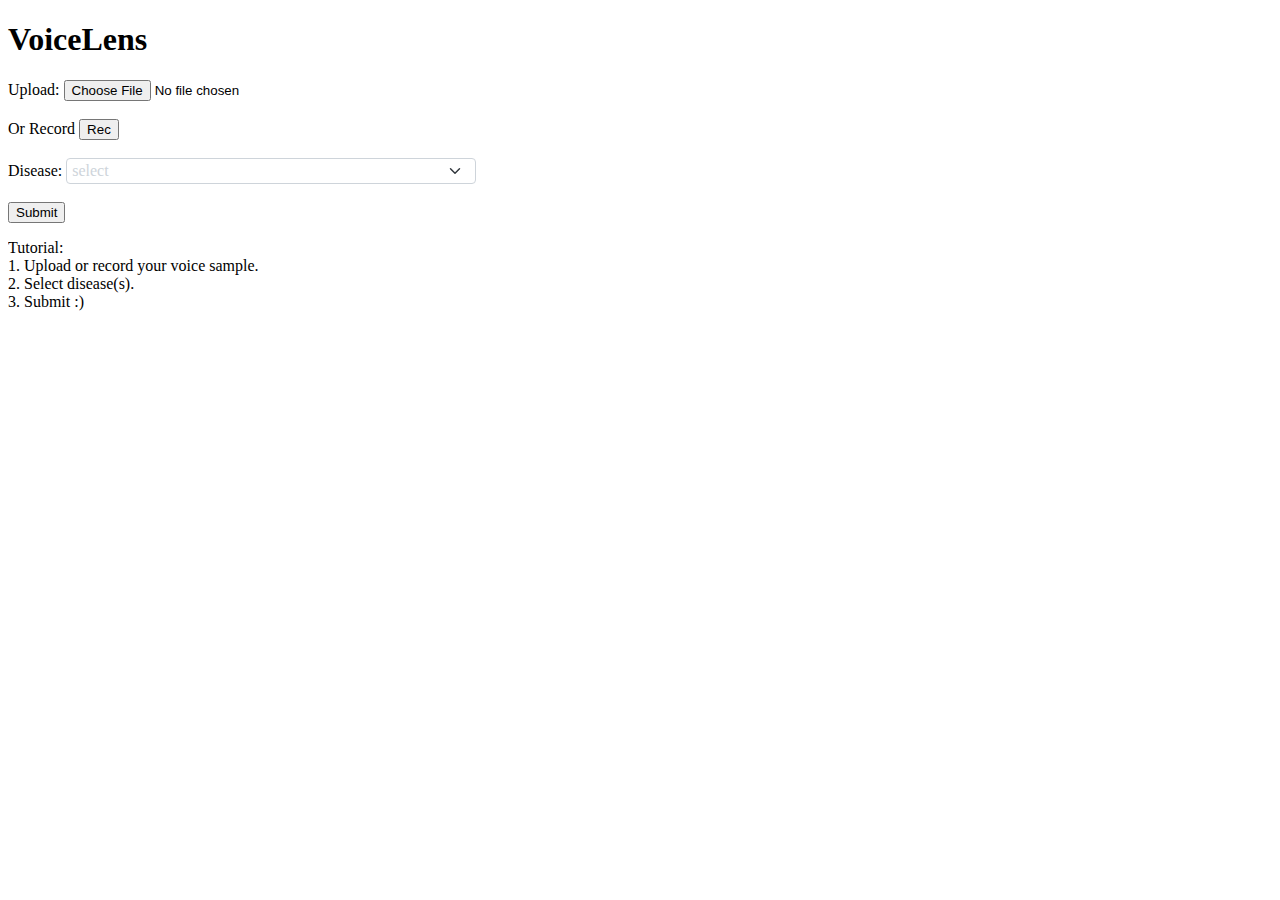
==== pages/index.html @ ae111181 "diseases options added" ====
<!DOCTYPE html>
<html lang="en">

    <head>
        <title>VoiceLens</title>

        <!-- =====BOX ICONS===== -->
        <link href='https://unpkg.com/boxicons@2.1.4/css/boxicons.min.css' rel='stylesheet'>
        <!-- =====BOX ICONS===== -->

    </head>

    <body>
    
        <h1>VoiceLens</h1>

        <a>Upload: </a>
        <input type="file" accept="audio/*" capture id="upload" /><br><br>
        <a>Or Record</a>

        <a id="download"></a>
            <button onclick="RecButton()" id="stop" >Rec</button>
            <script src="../assets/js/index.js"></script>

        <br><br>

        <script type="text/javascript" src="../assets/js/multiselect-dropdown.js"></script>
        <style class="text/css">
            select{
                width: 30em;
            }

        </style>

        <a>Disease: </a>

        <select name="select" multiple multiselect-search="true" multiselect-select-all="true" multiselect-max-items="3">
            <option value="Autism">Autism</option>
            <option value="Parkinson's">Parkinson's disease</option>
            <option value="Alzheimer's">Alzheimer's disease</option>
            <option value="Intoxication">Intoxication</option>
            <option value="Mini-stroke">Mini-stroke</option>
            <option value="Depression">Depression</option>
            <option value="Dysphagia">Dysphagia</option>
            <option value="Covid-19">Covid-19</option>
            <option value="Tuberculosis">Tuberculosis</option>
            <option value="Throat cancer">Throat cancer</option>
            <option value="Vocal cord nodules">Vocal cord nodules</option>
        </select>
        
        <br><br>

        <input type="submit" value="Submit">   

        <p>Tutorial: <br>
            1. Upload or record your voice sample. <br>
            2. Select disease(s). <br>
            3. Submit :)
        </p>

    </body>

</html>
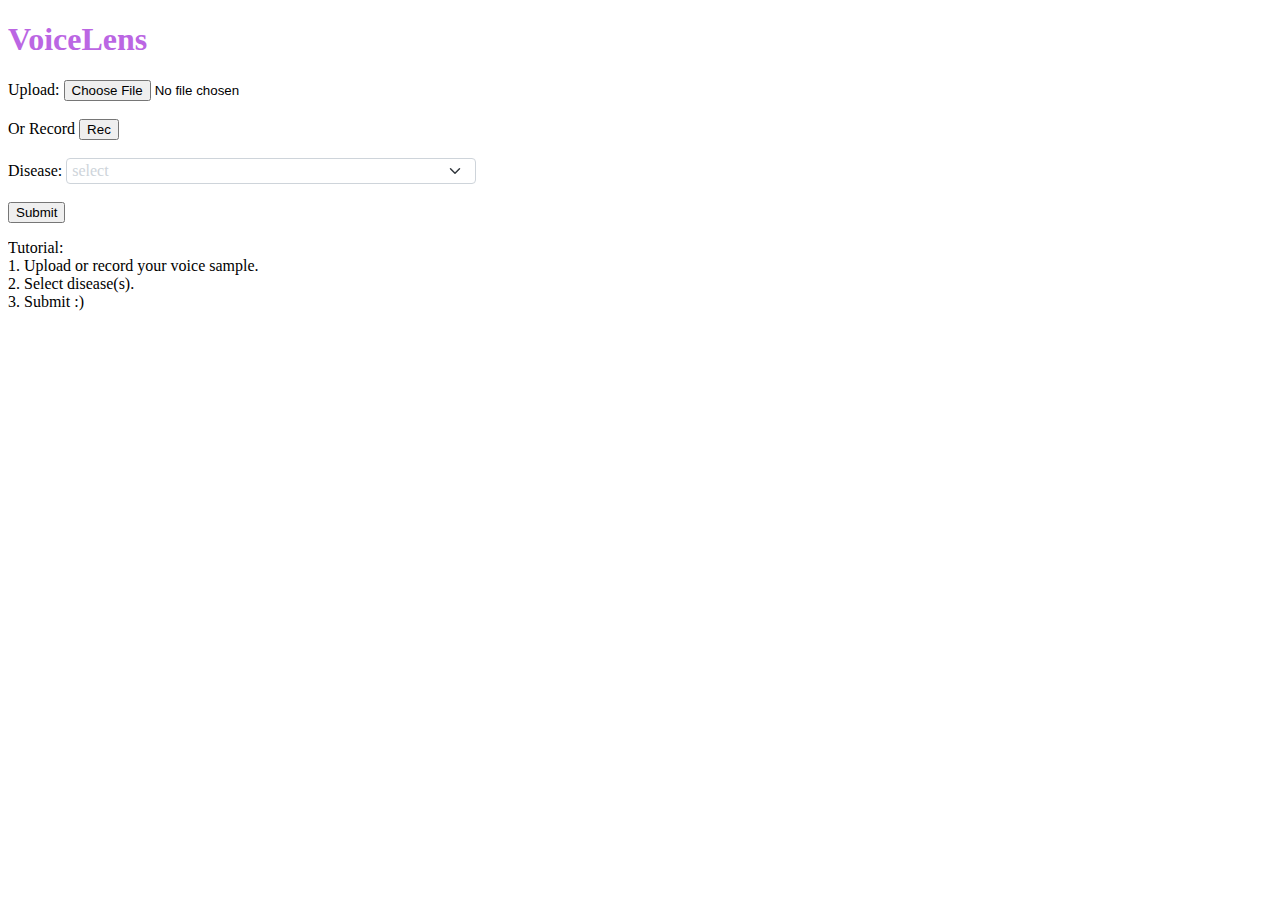
==== commit d3fa7f79: "diseases options added" ====
--- a/pages/index.html
+++ b/pages/index.html
@@ -1,5 +1,8 @@
 <!DOCTYPE html>
 <html lang="en">
+    <head>
+        <link rel="stylesheet" href="index.css">
+    </head>
 
     <head>
         <title>VoiceLens</title>
--- a/pages/index.css
+++ b/pages/index.css
@@ -0,0 +1,3 @@
+h1{
+    color: #bb66e3;
+  }
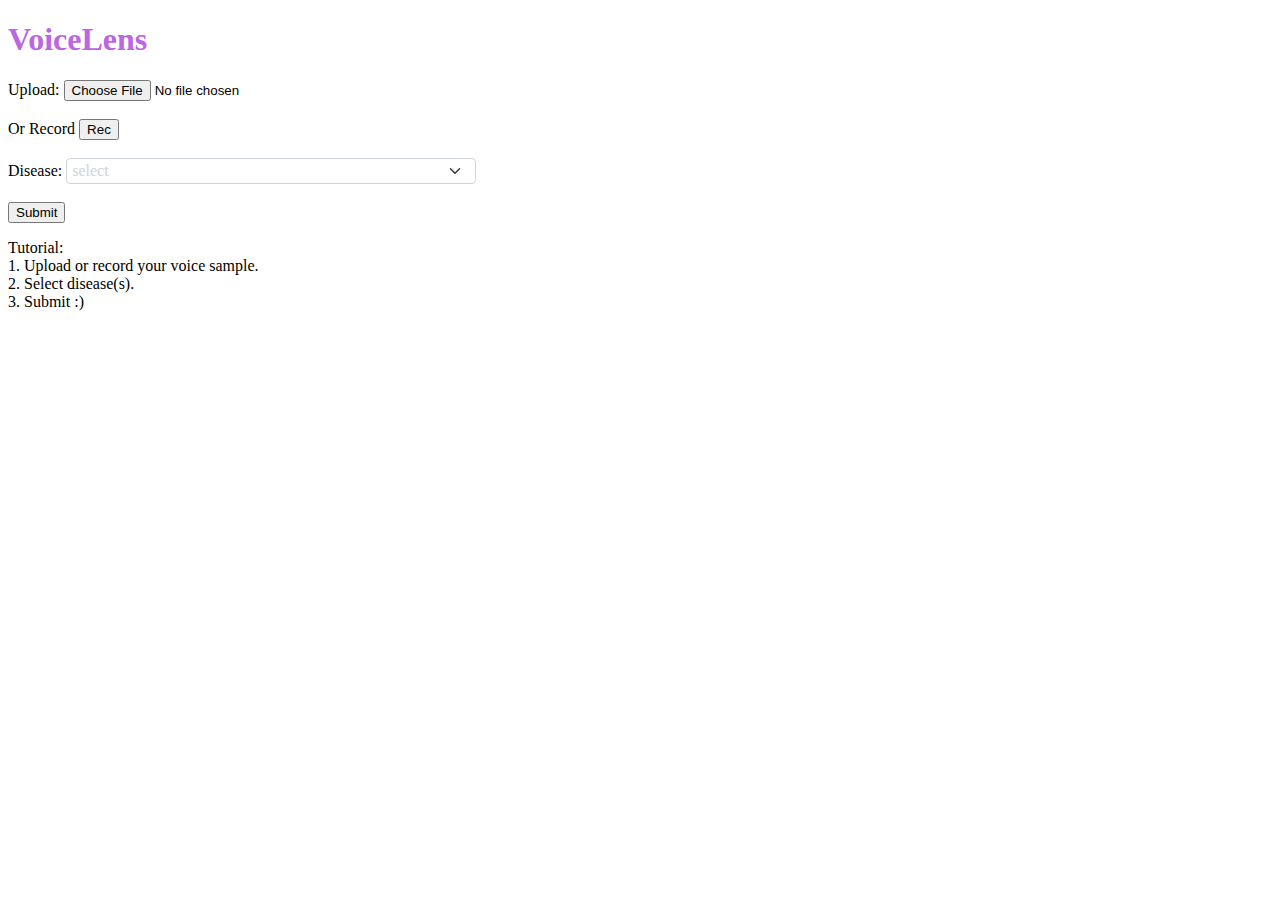
==== commit 0ba5c99e: "change index css location" ====
--- a/pages/index.html
+++ b/pages/index.html
@@ -1,7 +1,7 @@
 <!DOCTYPE html>
 <html lang="en">
     <head>
-        <link rel="stylesheet" href="index.css">
+        <link rel="stylesheet" href="../assets/css/index.css">
     </head>
 
     <head>
--- a/assets/css/index.css
+++ b/assets/css/index.css
@@ -0,0 +1,3 @@
+h1 {
+  color: #bb66e3;
+}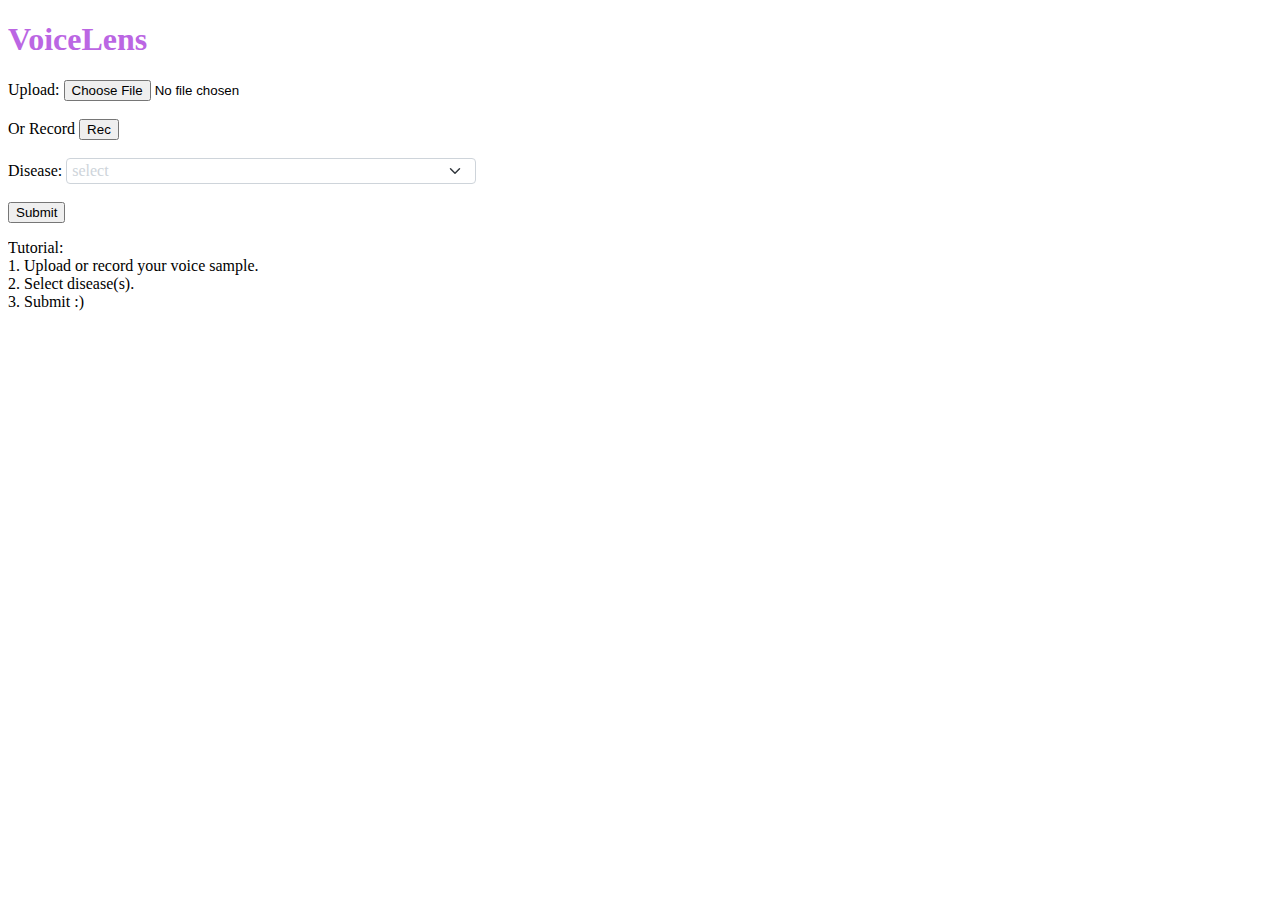
==== commit d67dd587: "11/24 update by Anton" ====
--- a/pages/index.html
+++ b/pages/index.html
@@ -1,6 +1,7 @@
 <!DOCTYPE html>
 <html lang="en">
     <head>
+        <!-- css file reference -->
         <link rel="stylesheet" href="../assets/css/index.css">
     </head>
 
@@ -35,6 +36,7 @@
 
         </style>
 
+        <!-- diseases -->
         <a>Disease: </a>
 
         <select name="select" multiple multiselect-search="true" multiselect-select-all="true" multiselect-max-items="3">
@@ -53,6 +55,9 @@
         
         <br><br>
 
+        <!-- disease onset time -->
+        <!-- Not implemented -->
+
         <input type="submit" value="Submit">   
 
         <p>Tutorial: <br>
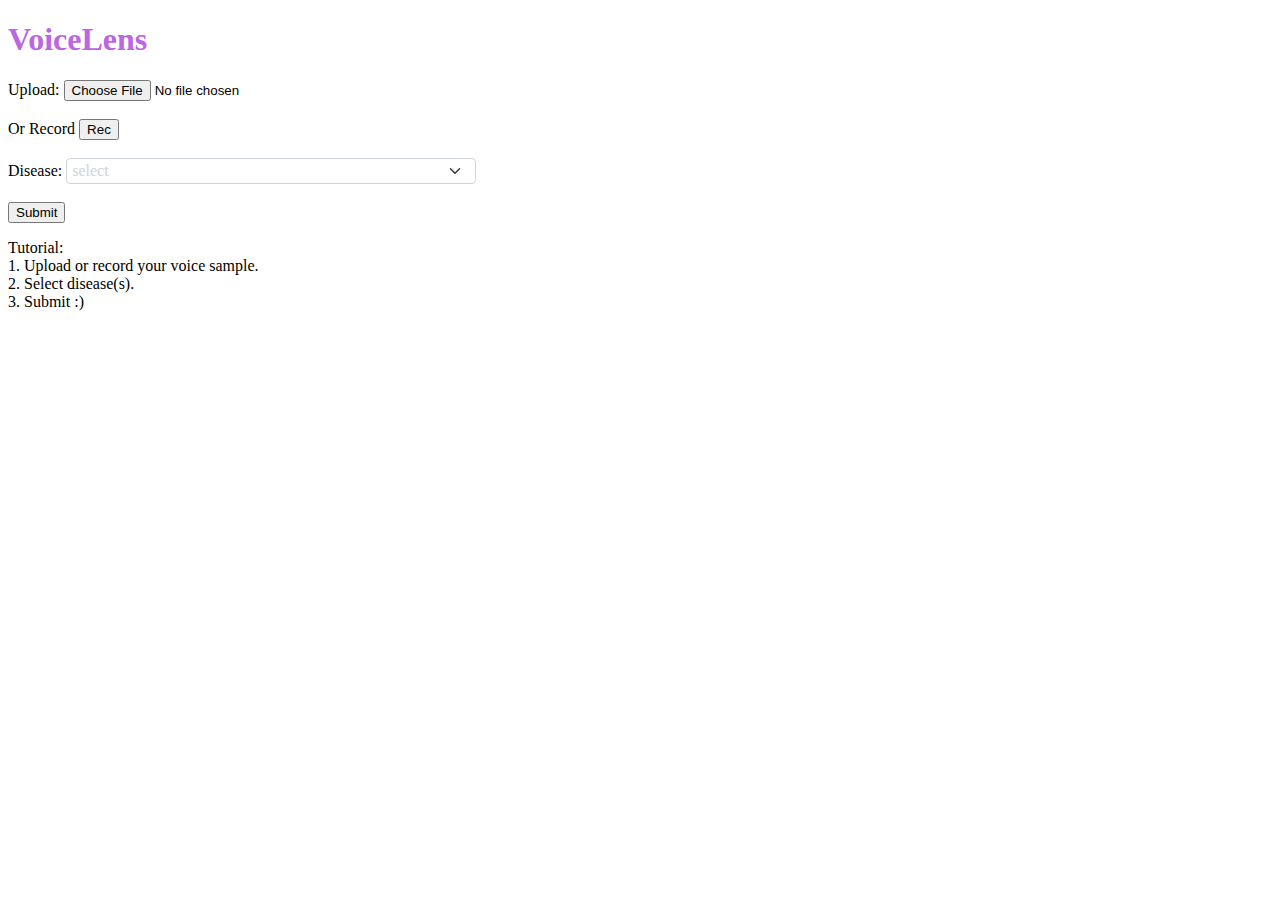
==== commit e27be798: "test" ====
--- a/pages/index.html
+++ b/pages/index.html
@@ -4,7 +4,7 @@
         <!-- css file reference -->
         <link rel="stylesheet" href="../assets/css/index.css">
     </head>
-
+    
     <head>
         <title>VoiceLens</title>
 
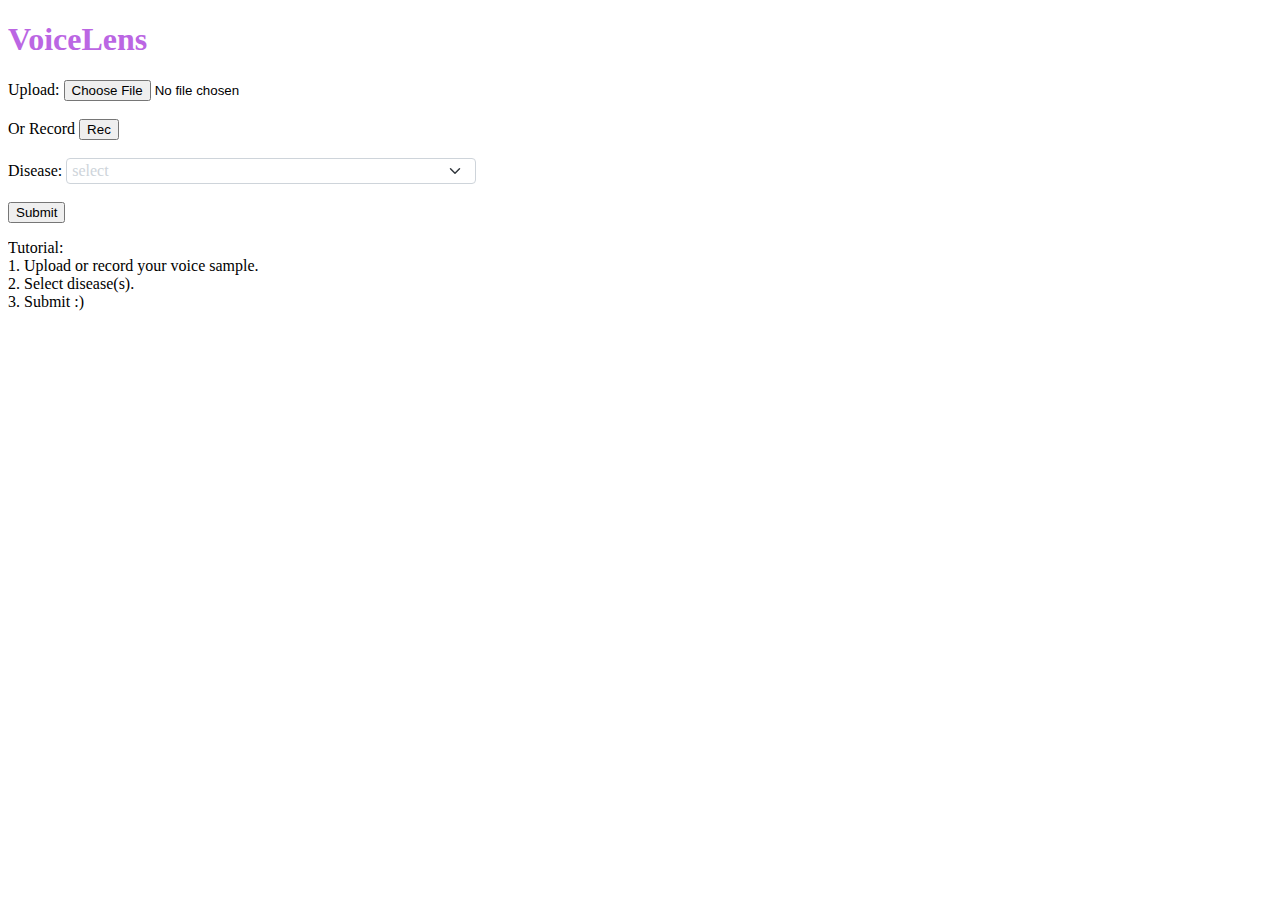
==== commit 11d623d0: "test" ====
--- a/pages/index.html
+++ b/pages/index.html
@@ -4,6 +4,7 @@
         <!-- css file reference -->
         <link rel="stylesheet" href="../assets/css/index.css">
     </head>
+
     
     <head>
         <title>VoiceLens</title>
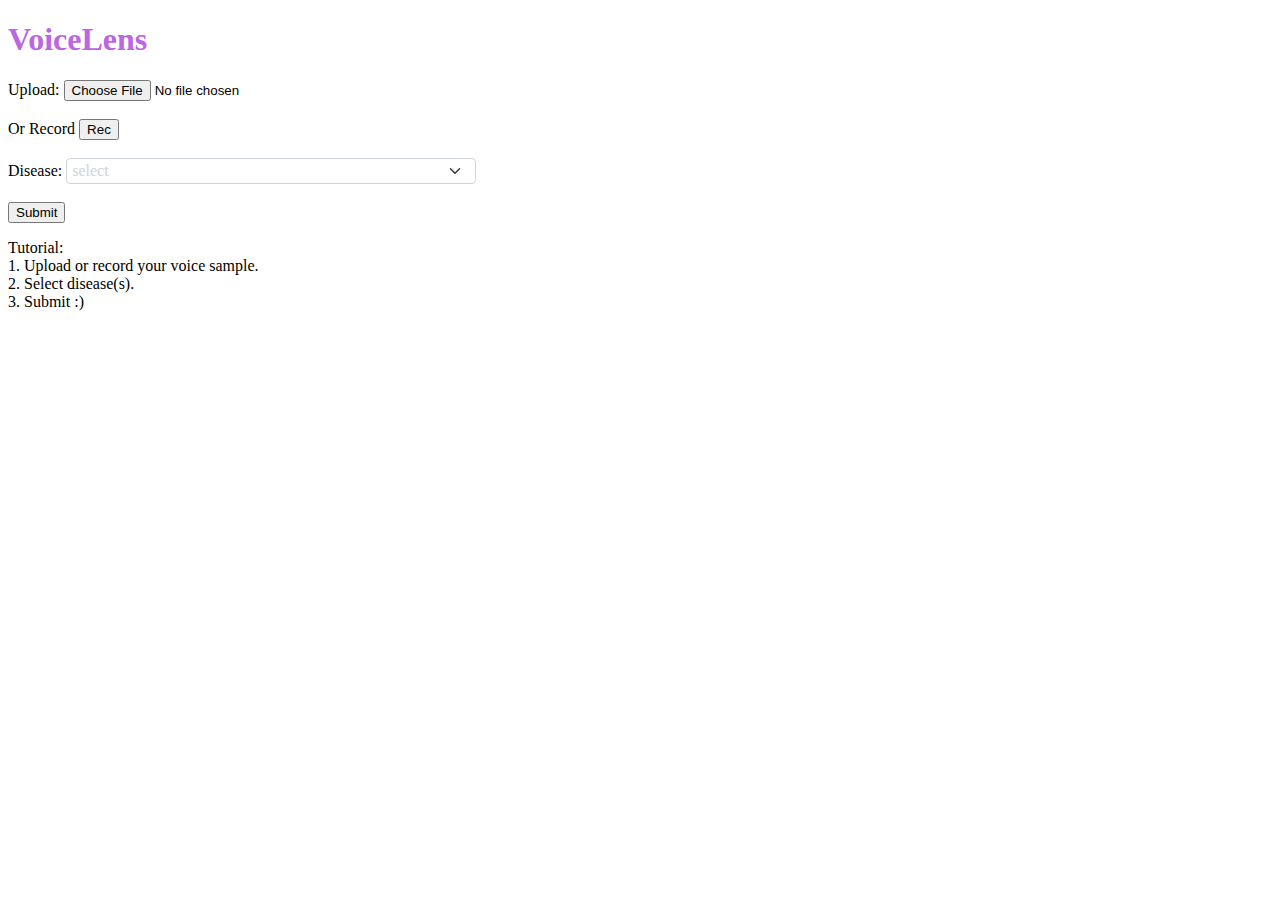
==== commit b1769f7d: "test" ====
--- a/pages/index.html
+++ b/pages/index.html
@@ -5,7 +5,6 @@
         <link rel="stylesheet" href="../assets/css/index.css">
     </head>
 
-    
     <head>
         <title>VoiceLens</title>
 
